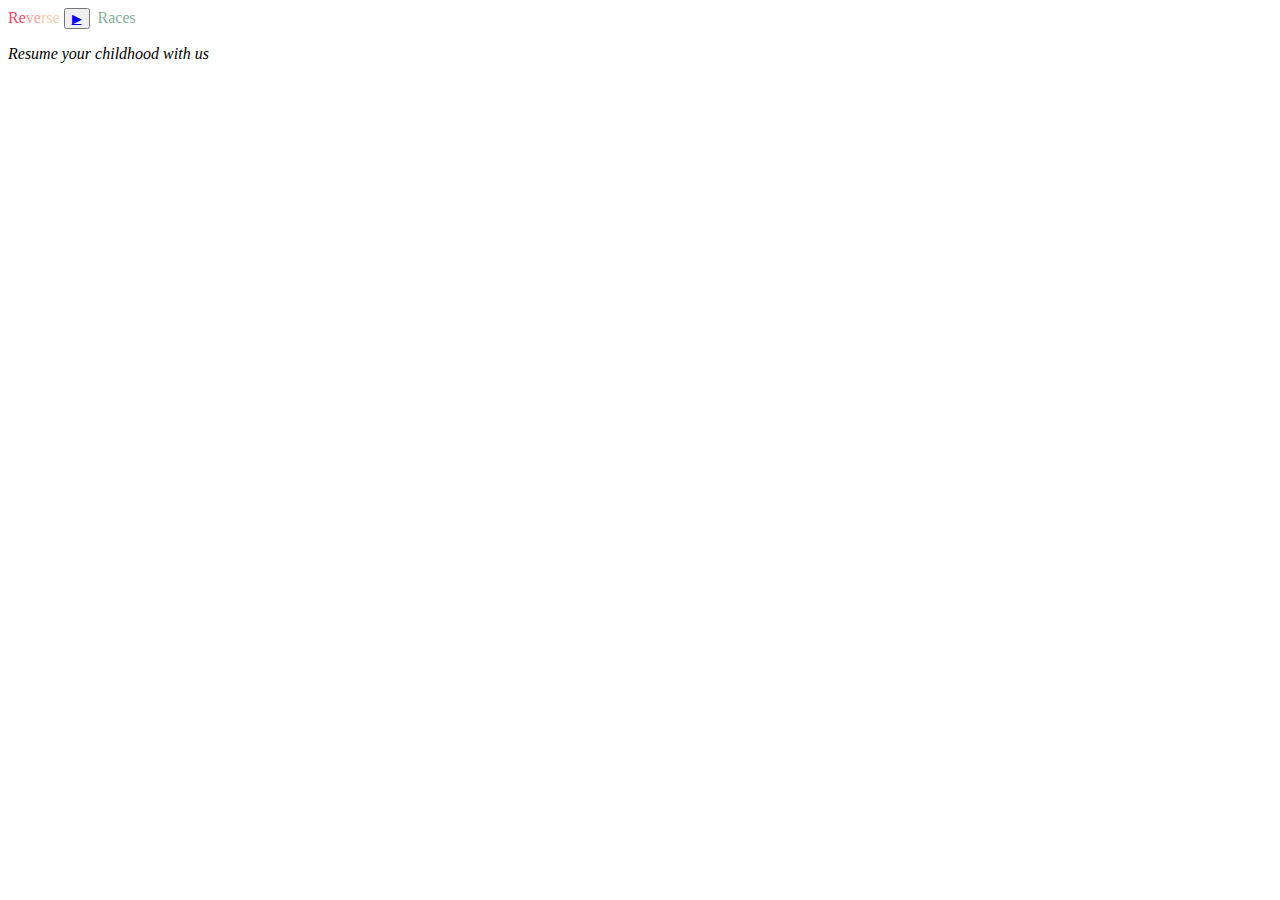
==== index.html @ f38e259a "Initial commit" ====
<html>
  <head>
    <title> PLay games for free</title>
    <link rel='stylesheet' href='https://cdnjs.cloudflare.com/ajax/libs/font-awesome/4.7.0/css/font-awesome.min.css'>
  <link rel="stylesheet" href="something.css">
  </head>
  <body>
    
    <div class="heads">
      <p class="news">
        <span style="color:#fe4365">Re</span><span style="color:#fc9d9a">ve</span><span style="color:#f9cdad">rse&nbsp</span><span style="color:#c8c8a9"><button><nav><a href="so.html">&#9654;</a></nav>
</button> </span><span style="color:#83af9b">&nbspRaces
      <p class="ideas"><em>Resume your childhood with us</em></p>
    </div>
    <div>
</body>
<script src="something.js"></script>
   </html>
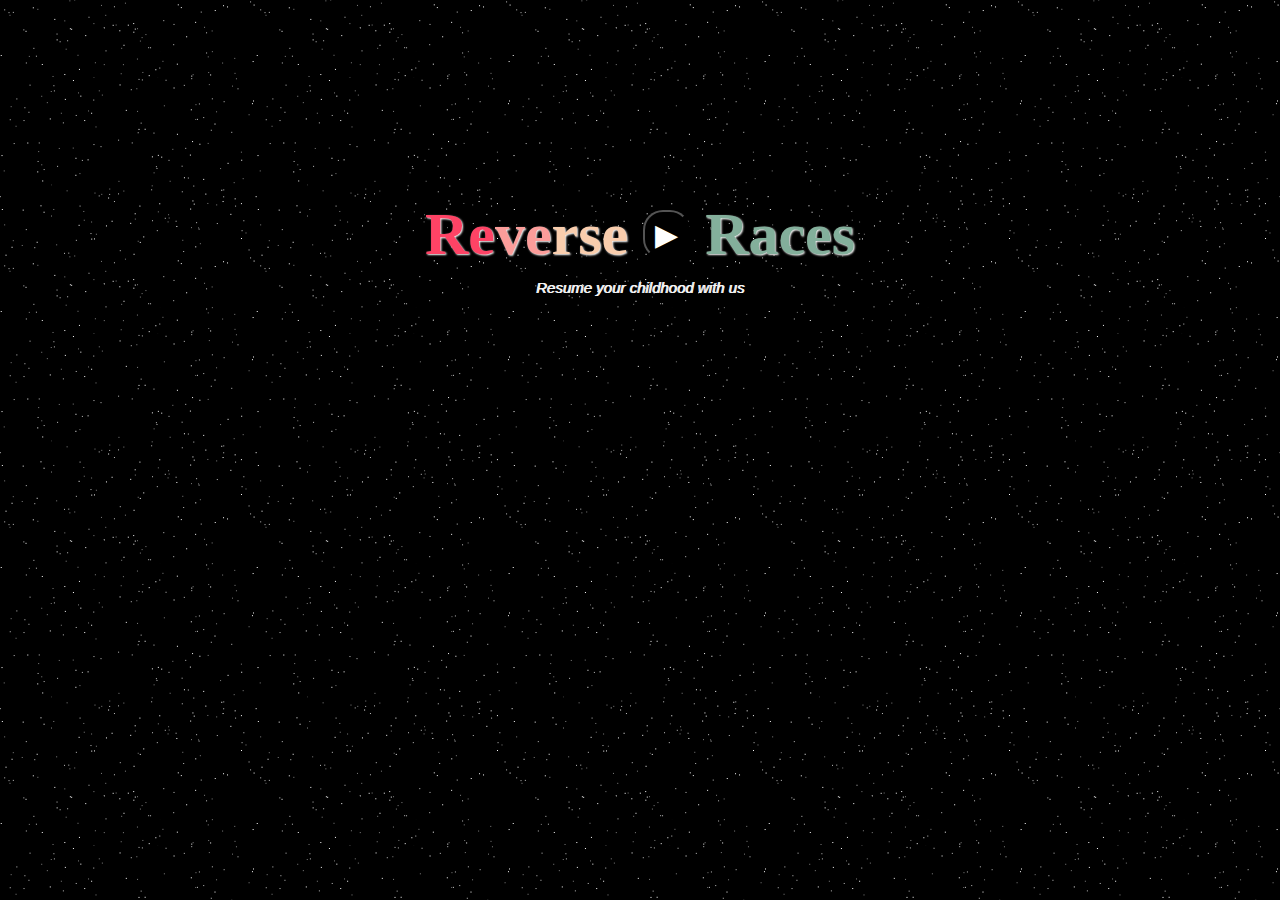
==== commit 555c0042: "Update index.html" ====
--- a/index.html
+++ b/index.html
@@ -2,7 +2,7 @@
   <head>
     <title> PLay games for free</title>
     <link rel='stylesheet' href='https://cdnjs.cloudflare.com/ajax/libs/font-awesome/4.7.0/css/font-awesome.min.css'>
-  <link rel="stylesheet" href="something.css">
+  <link rel="stylesheet" href="css/something.css">
   </head>
   <body>
     
@@ -14,5 +14,5 @@
     </div>
     <div>
 </body>
-<script src="something.js"></script>
+<script src="js/something.js"></script>
    </html>
--- a/css/something.css
+++ b/css/something.css
@@ -0,0 +1,52 @@
+*{
+  padding:0px;
+  margin:0px;
+  
+}
+
+.news{
+ text-align:center;
+  display:flex;
+  align-items:center;
+  justify-content:center;
+  font-size:60px;
+  padding-top:200px;
+  
+   text-shadow: 1px 1px 2px white;
+  font-family: Merriweather, serif;
+  font-weight:bold;
+}
+
+html, body{
+  width :100%;
+  height:100%;
+  background:black;
+}
+.ideas{
+  padding:10px;
+  text-align:center;
+  font-size:15px;
+  color:whitesmoke;
+  font-family: Montserrat, sans-serif;
+  text-shadow: 1px 0.2px 0.2px white;
+}
+button{
+  background:black;
+  color:white;
+  font-size:30px;
+  padding-top:5px;
+  padding-left:10px;
+  padding-bottom:5px;
+  padding-right:10px;
+  border-radius:20px;
+   box-shadow: 0 0 20px 20px red outset, 0 0 0 0 red;
+  -webkit-transition: all 150ms ease-out-in;
+  transition: all 150ms ease-out-in;
+}
+button:hover{
+  box-shadow: 0 0 5px 0 red inset, 0 0 5px 2px red;
+}
+a{
+ text-decoration:none;
+color:white;
+}